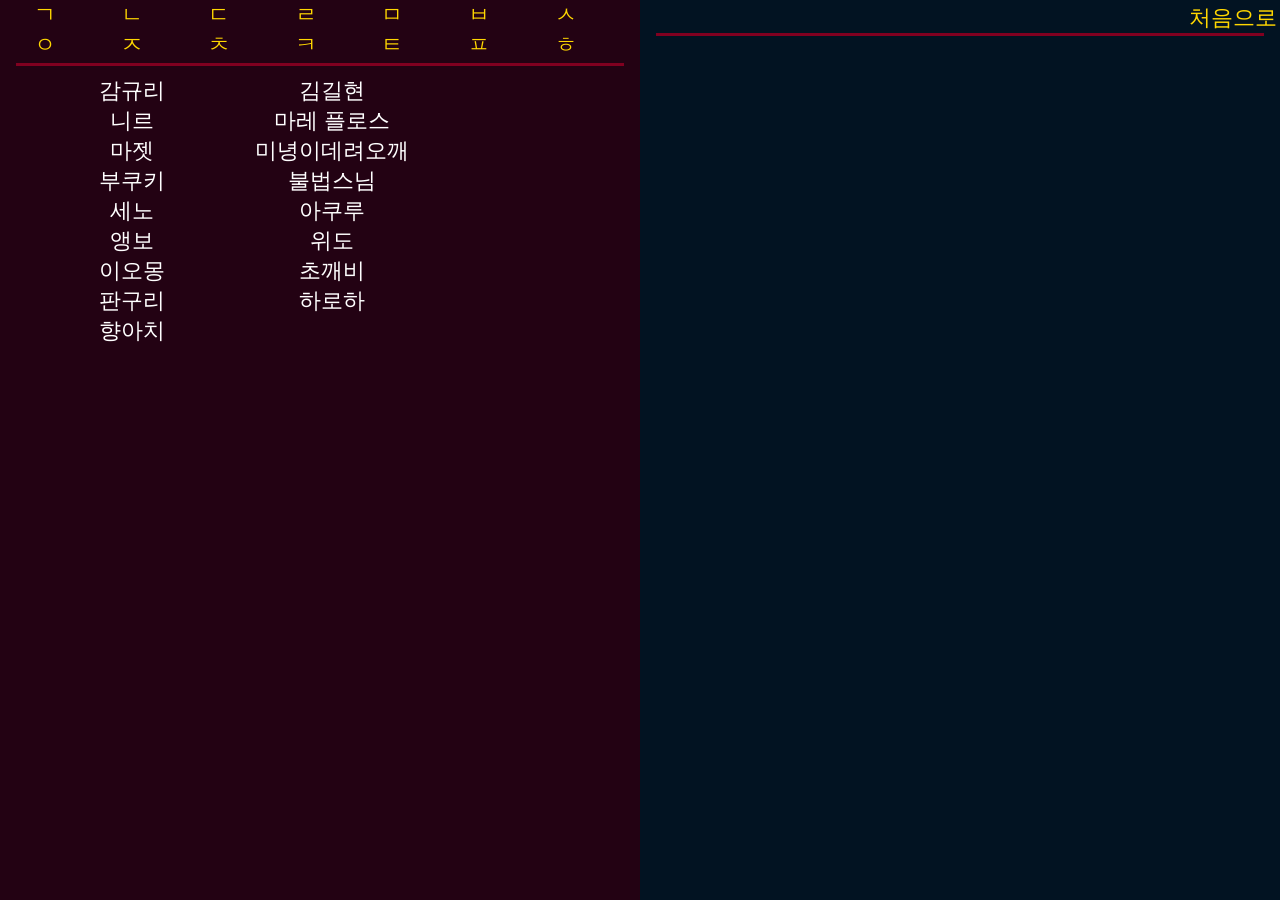
==== index.html @ 5a95bd5d "2323" ====
<!-- http://developer.mozilla.org/ -->
<!DOCTYPE html>
<html lang = "ko">
<head>
	<meta charset = "UTF-8">
	<title>유튜브 구간 반복 재생</title>
	<link rel = "stylesheet" href = "css/화면.css">
</head>

<body>
	<main id = "화면">

		<button id = "처음으로"><span>처음으로</span></button>
		<button id = "조사하기"><span>조사하기</span></button>



		<section id = "왼쪽_이름">
			<header class = "머리말">
				<menu id = "가나다"></menu>
				<!-- <menu id = "A-Z"></menu> -->
				<!-- <menu id = "소속"></menu> -->
			</header>
			<!-- <section 본문><이름표들></section> -->
		</section>
		<section id = "오른쪽_안내">
			<header class = "머리말">
				<!-- 안내할 목록들 -->
			</header>
			<section class = "본문">
			</section>
		</section>



		<section id = "왼쪽">
		</section>
		<section id = "오른쪽">
			<header class = "머리말">
				<!-- <menu id = "유튜브 치지직 링크 들어갈 자리"></menu> -->
			</header>
			<section class = "본문">
				<section id = "player">
					<div id = "YTP"></div>
				</section>
				<div id = "재생_시간_표시줄">
					<div id = "재생_시간_지금"></div>
				</div>
				<span id = "동영상_제목">재생 목록에서 선택하세요</span>
				<div id = "볼륨">
					<input id = "볼륨_조절" type = "range" min = "0" max = "100" value = "25" step = "1">
				</div>
			</section>
		</section>



		<section id = "도구">
			<header class = "머리말"></header>
			<section class = "본문"></section>
		</section>
		<section id = "출력">
			<header class = "머리말"></header>
			<section class = "본문"></section>
		</section>



	</main>



	<script src = "js/준비.js"></script>
	<script src = "js/명령.js"></script>
</body>


</html>
---- css/화면.css ----
/*

https://codingeverybody.kr/

http://developer.mozilla.org/

*/


/* /////////////////////////////////////////////////////////////////////////////////////////////////// */
/* 기본 설정들 */
*
{
	margin : 0 ;
	padding : 0 ;
	border : 0 ;
	overflow : hidden ;
	background : transparent ;
	color : var(--강조1) ;
	font-size : 22px ;
	cursor : default ;
}

/* 변수 선언 */
:root
{
	--오른쪽바탕색 : #021322 ;
	--왼쪽바탕색 : #230213 ;
	--강조1 : #FFD700 ;
	--강조2 : #800020 ;
	--강조3 : #ffffff ;
	--가로 : 160px ;
	--세로 : 90px ;
}

body
{
	width : 100% ;
	width : 100vw ;
	width : 100dvw ;
	height : 100% ;
	height : 100vh ;
	height : 100dvh ;
}

#화면
{
	display : grid ;
	grid-template-columns : minmax(0, 1fr) minmax(0, 1fr) ;
	grid-template-rows : 100% ;
	height : 100% ;
}

#왼쪽_이름,
#오른쪽,
#오른쪽_안내
{
	width : 100% ;
	height : 100% ;
	display: flex ;
	flex-direction: column ;
	align-items: center ;
	justify-content: flex-start ;
}

#처음으로
{
	position : fixed ;
	right : 3px;
	top : 3px;
	z-index : 3;
}

#조사하기
{
	position : fixed ;
	right : 3px;
	bottom : 3px;
	z-index : -1;
}

/* 기본 설정들 */
/* /////////////////////////////////////////////////////////////////////////////////////////////////// */




/* /////////////////////////////////////////////////////////////////////////////////////////////////// */
/* 공공재 */

.머리말
{
	width : 95% ;
	height : auto ;
	min-height : 30px ;
	border-bottom : 3px solid var(--강조2) ;
	padding-bottom : 3px ;
	display : flex ;
	align-items : center ;
}

.안내표시줄
{
	width : 95%;
}

.본문
{
	width : 90% ;
	height : 100% ;
}

#화면 menu
{
	height : auto
}

#화면 img
{
	width : 100% ;
	height : 100% ;
	object-fit : cover ;
}

.문자열_클릭
{
	cursor : pointer ;
}

#화면 button > span
{
	cursor : pointer ;
}

/* 공공재 */
/* /////////////////////////////////////////////////////////////////////////////////////////////////// */



/* /////////////////////////////////////////////////////////////////////////////////////////////////// */
/* 왼쪽 최초 화면 */

#왼쪽_이름
{
	grid-column : 1 ;
	grid-row : 1 ;
	background : var(--왼쪽바탕색) ;
	z-index : 1 ;
}

#가나다,
#소속
{
	display : grid ;
	grid-template-columns : repeat(7, 2fr 1fr) ;
	grid-auto-rows : auto ;
	width : 100% ;
	height : auto ;
	text-align : center ;
}


.자음_상자,
.자음_번호
{
	display : flex ;
	align-items : center ;
	justify-content : center ;
}

.이름표들
{
	display : flex ;
	flex-wrap : wrap ;
	align-content : flex-start ;
	padding-top: 10px ;
}

.이름표
{
	display : flex ;
	align-items : center ;
	justify-content : center ;
	flex : 0 0 200px ;
	width : 200px ;
	height : 30px ;
}


.이름표 span
{
	color: var(--강조3) ;
}

.이름표 span:hover
{
	color: var(--강조1) ;
}

/* 왼쪽 최초 화면 */
/* /////////////////////////////////////////////////////////////////////////////////////////////////// */


/* /////////////////////////////////////////////////////////////////////////////////////////////////// */
/* 오른쪽 최초 화면 */

#오른쪽_안내
{
	grid-column : 2 ;
	grid-row : 1 ;
	background : var(--오른쪽바탕색) ;
	z-index : 1 ;
}

/* 오른쪽 최초 화면 */
/* /////////////////////////////////////////////////////////////////////////////////////////////////// */



/* /////////////////////////////////////////////////////////////////////////////////////////////////// */
/* 왼쪽 본문 화면 */

#왼쪽
{
	grid-column : 1 ;
	grid-row : 1 ;
	display : grid ;
	background : var(--왼쪽바탕색) ;
}



.머리말_재생목록,
.머리말_종류,
.머리말_페이지,
.머리말_크기,
.종류_모두,
.종류_원곡,
.종류_커버,
.버튼_이전,
.버튼_지금,
.버튼_다음,
.이전_숫자,
.지금_숫자,
.다음_숫자
{
	flex : 1 ;
	display : flex ;
	justify-content : space-evenly ;
}





.구역
{
	display : flex ;
	flex-direction : column ;
	align-items : center ;
	width : 100% ;
	min-height : 0 ;
}

.구역[data-종류=동영상],
.구역[data-종류=쇼츠]
{
	display : grid ;
	grid-template-rows : auto 1fr ;
	justify-items : center ;
	align-items : start ;
}


.크기_계산
{
	margin-top : 9px ;
	width : 100% ;
	height : 100% ;
	max-width : round(down, 100%, var(--가로)) ;
	max-height : round(down, 100%, var(--세로)) ;
}



.크기_계산.쇼츠
{
	max-width : round(down, 100%, var(--세로)) ;
	max-height : round(down, 100%, var(--가로)) ;
}



.페이지
{
	display : grid ;
	grid-template-columns : repeat(auto-fill, var(--가로)) ;
}



.페이지.쇼츠
{
	grid-template-columns : repeat(auto-fill, var(--세로)) ;
}



.버튼
{
	display : flex ;
	align-items : center ;
	justify-content : center ;
	position : relative ;
	width : var(--가로) ;
	height : var(--세로) ;
}

.크기_계산.쇼츠 .버튼
{
	width : var(--세로) ;
	height : var(--가로) ;
}

.버튼:hover
{
	outline : 3px solid var(--강조1) ;
	outline-offset : -3px ;
}

.버튼.강조
{
	outline : 3px solid var(--강조1) ;
	outline-offset : -3px ;
}

.버튼.발기
{
	filter : brightness(25%) ;
}

.버튼.발기:hover
{
	filter : brightness(100%) ;
}


.선택지_공간
{
	display : flex ;
	width : 80% ;
	gap : 3px ;
	flex : 1 ;
}

.선택지_공간 .선택지_노래
{
	flex : 5 ;
	text-align : left ;
}

.선택지_공간 .선택지_재생
{
	display : flex ;
	flex : 1 ;
}

.재생_시작_버튼
{
	width : 100% ;
	height : 100% ;
	display : flex ;
	align-items : center ;
	justify-content : center ;
}

#화면 .재생_시작_버튼:disabled
{
	opacity : 0.5 ;
}

/* 왼쪽 본문 화면 */
/* /////////////////////////////////////////////////////////////////////////////////////////////////// */




















/* /////////////////////////////////////////////////////////////////////////////////////////////////// */

/* 오른쪽 본문 화면 */



#오른쪽
{
	grid-column : 2 ;
	grid-row : 1 ;
	gap : 3px ;
	background : var(--오른쪽바탕색) ;
}

#player
{
	width : clamp(480px, 100%, 640px) ;
	height : clamp(270px, 100%, 360px) ;
	margin-bottom : 10px ;
	z-index : 1 ;
}

#player iframe,
#YTP
{
	width : 100% ;
	height : 100% ;
	display : block ;
}

#재생_시간_표시줄
{
	width : clamp(480px, 100%, 640px) ;
	height : 9px ;
	background : #000000 ;
	border-radius : var(--세로) ;

	margin-bottom : 10px ;
}

#재생_시간_지금
{
	height : 100% ;
	width : 0% ;
	background : var(--강조2) ;
	border-radius : var(--세로) ;

}

#동영상_제목
{
	width : clamp(480px, 95%, 640px) ;
	text-align : center ;
}

#볼륨
{
	display : flex ;
	align-items : center ;
	width : clamp(480px, 100%, 640px) ;
	height : 50px ;
}

#볼륨_조절
{
	flex : 1 ;
	accent-color : var(--강조2) ;
	height : 6px ;
}

#볼륨_조절:hover
{
	cursor : grab ;
	accent-color : var(--강조2) ;
}

#볼륨_조절:active
{
	cursor : grabbing ;
	accent-color : var(--강조2) ;
}


/* 오른쪽 본문 화면 */
/* /////////////////////////////////////////////////////////////////////////////////////////////////// */


.구역[data-종류=부분] .본문
{
	display : grid ;
	grid-template-rows : 0fr 1fr ;
	flex : 1 ;
	min-height : 0 ;
	height : auto ;
	padding-top : 9px ;
}

.구역[data-종류=부분][data-크기=커짐] .본문
{
	grid-template-rows : 1fr 0fr ;
}

.드롭다운_공간
{
	height : 100% ;
	min-height : 0 ;
}

.드롭다운_칸
{
	display : flex ;
	width : 100% ;
	height : 30px ;
	gap : 3px ;
	overflow : visible ;
}

.드롭다운_선택
{
	flex : 1 ;
	min-width : 0 ;
	height : 30px ;
	text-align : left ;
	background : var(--왼쪽바탕색) ;
	border : 1px solid var(--강조2) ;
	cursor : pointer ;
	white-space : pre ;
	tab-size : 200px ;
}

.드롭다운_선택 option
{
	background : var(--왼쪽바탕색) ;
	white-space : pre ;
	tab-size : 200px ;
}

/* 재생 시작 버튼 (공통) */
.드롭다운_칸 .재생_시작_버튼,
.노래_재생 .재생_시작_버튼
{
	flex : 0 0 100px ;
	width : 100px ;
	height : 30px ;
	background : var(--강조2) ;
	cursor : pointer ;
}

/* 노래 목록 (크게 화면) */
.크기_계산.부분
{
	max-width : none ;
	max-height : none ;
	margin-top : 0 ;
	height : 100% ;
}

.페이지.부분
{
	display : flex ;
	flex-direction : column ;
	gap : 3px ;
}

.노래_항목
{
	display : grid ;
	grid-template-columns : 200px 1fr 100px ;
	flex : 0 0 30px ;
	width : 100% ;
	height : 30px ;
}

.노래_항목:hover
{
	background : rgba(255, 255, 255, 0.15) ;
}

.노래_칸
{
	position : relative ;
	display : flex ;
	align-items : center ;
	height : 30px ;
	min-width : 0 ;
	white-space : nowrap ;
}

.노래_이름
{
	justify-content : center ;
	text-align : center ;
}

/* 세로 구분선 (높이의 80%) */
.노래_칸 + .노래_칸::before
{
	content : "" ;
	position : absolute ;
	left : 0 ;
	top : 10% ;
	height : 80% ;
	width : 1px ;
	background : var(--강조2) ;
}



/* 불러오는 중: 본문의 가로 중앙, 세로 중앙 */
#불러오는중
{
	width : 100% ;
	height : 100% ;
	display : flex ;
	align-items : center ;
	justify-content : center ;
	font-size : 60px ;
}

/* 머리말을 뺀 나머지 높이를 본문이 차지해야 세로 중앙이 정확히 맞음 */
#왼쪽_이름 > .본문
{
	flex : 1 ;
	min-height : 0 ;
	height : auto ;
}

/* 파일 없음(!) 또는 문제 있음(?) 이름표 취소선 */
.이름표 span.파일없음,
.이름표 span.문제있음
{
	text-decoration : line-through ;
}

/* 파일 없음은 클릭과 hover 모두 방지 */
.이름표 span.파일없음
{
	pointer-events : none ;
}

/* 문제 목록 출력: 본문 왼쪽 위부터 */
.문제_출력
{
	width : 100% ;
	height : 100% ;
	white-space : pre ;
	text-align : left ;
	tab-size : 4 ;
	overflow : auto ;
}



/* /////////////////////////////////////////////////////////////////////////////////////////////////// */

#도구,
#출력
{
	grid-column : 1 ;
	grid-row : 1 ;
	background : var(--강조2) ;
	z-index : -1 ;
	font-size: 14px ;
}

#출력
{
	grid-column : 2 ;
}
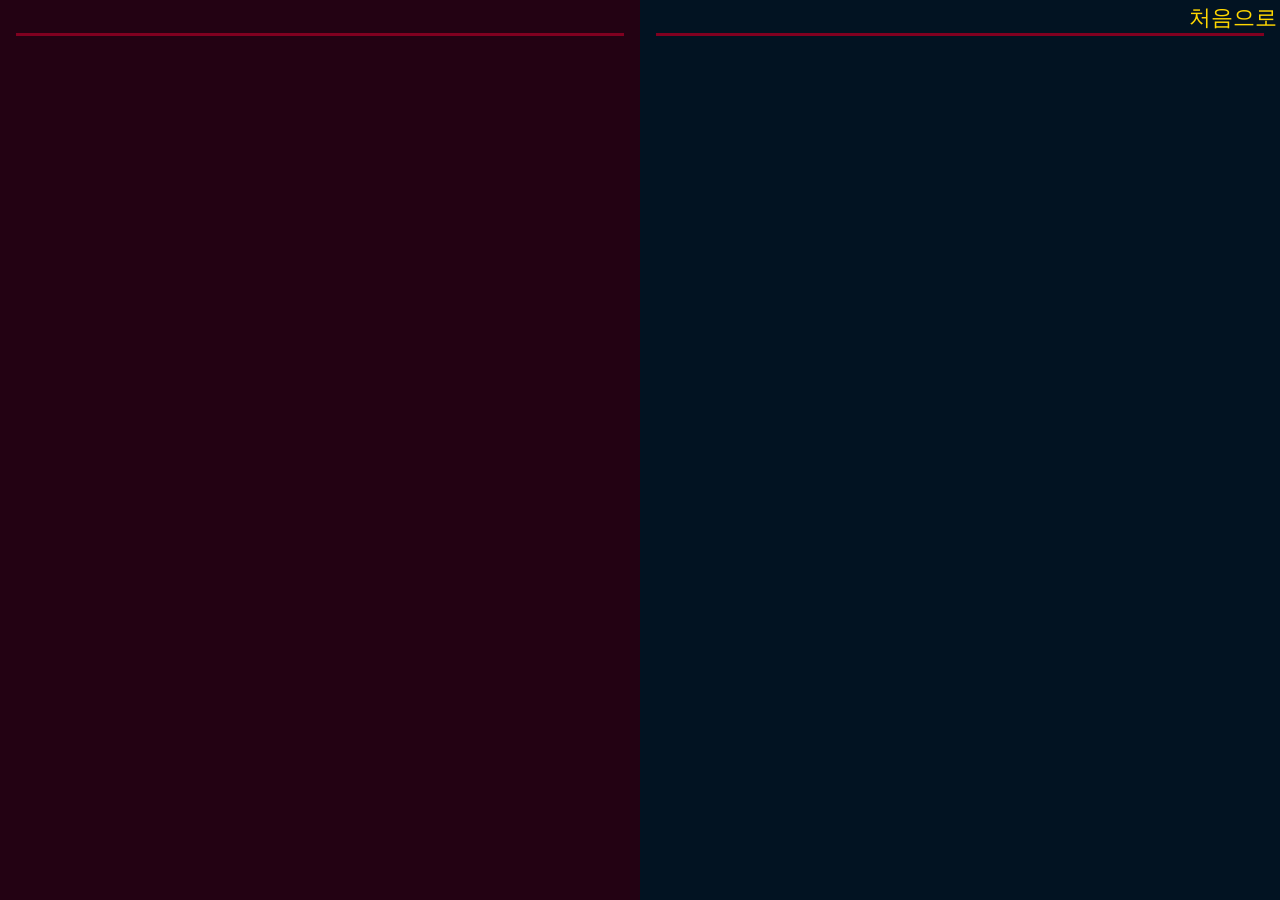
==== commit 32a224c9: "123" ====
--- a/index.html
+++ b/index.html
@@ -46,7 +46,9 @@
 				<div id = "재생_시간_표시줄">
 					<div id = "재생_시간_지금"></div>
 				</div>
-				<span id = "동영상_제목">재생 목록에서 선택하세요</span>
+				<div id = "동영상_제목">
+					<span id = "제목표시줄">재생 목록에서 선택하세요</span>
+				</div>
 				<div id = "볼륨">
 					<input id = "볼륨_조절" type = "range" min = "0" max = "100" value = "25" step = "1">
 				</div>
--- a/css/화면.css
+++ b/css/화면.css
@@ -275,6 +275,8 @@
 .크기_계산
 {
 	margin-top : 9px ;
+	margin-left : auto ;
+	margin-right : auto ;
 	width : 100% ;
 	height : 100% ;
 	max-width : round(down, 100%, var(--가로)) ;
@@ -415,6 +417,13 @@
 	background : var(--오른쪽바탕색) ;
 }
 
+#오른쪽 .본문
+{
+	display : flex ;
+	flex-direction : column ;
+	align-items : center ;
+}
+
 #player
 {
 	width : clamp(480px, 100%, 640px) ;
@@ -452,7 +461,7 @@
 
 #동영상_제목
 {
-	width : clamp(480px, 95%, 640px) ;
+	width : 95% ;
 	text-align : center ;
 }
 
@@ -669,4 +678,30 @@
 #출력
 {
 	grid-column : 2 ;
+	display : flex ;
+	flex-direction : column ;
+	align-items : center ;
+}
+
+#출력 > .본문
+{
+	flex : 1 ;
+	min-height : 0 ;
+	height : auto ;
+	overflow : auto ;
+}
+
+/* 이름마다 문제_출력 이 100% 높이로 겹치지 않도록 내용 높이만큼만 차지 */
+#출력 .본문 div
+{
+	font-size : 14px ;
+	height : auto ;
+	overflow : visible ;
+	white-space : pre ;
+}
+
+.조사_제목
+{
+	color : var(--강조3) ;
+	padding-top : 10px ;
 }
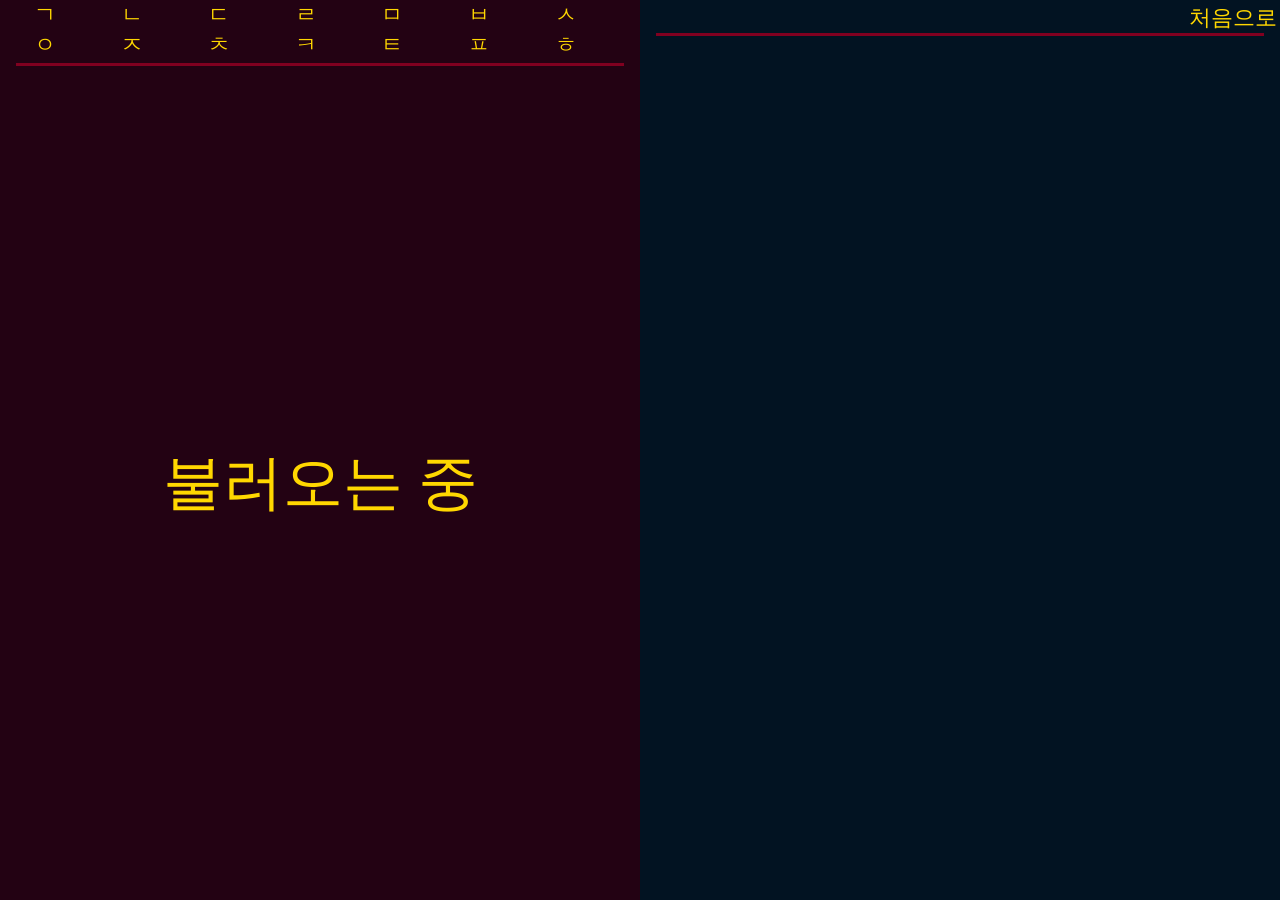
==== commit 240013da: "23234" ====
--- a/index.html
+++ b/index.html
@@ -11,9 +11,6 @@
 	<main id = "화면">
 
 		<button id = "처음으로"><span>처음으로</span></button>
-		<button id = "조사하기"><span>조사하기</span></button>
-
-
 
 		<section id = "왼쪽_이름">
 			<header class = "머리말">
@@ -55,22 +52,7 @@
 			</section>
 		</section>
 
-
-
-		<section id = "도구">
-			<header class = "머리말"></header>
-			<section class = "본문"></section>
-		</section>
-		<section id = "출력">
-			<header class = "머리말"></header>
-			<section class = "본문"></section>
-		</section>
-
-
-
 	</main>
-
-
 
 	<script src = "js/준비.js"></script>
 	<script src = "js/명령.js"></script>
--- a/css/화면.css
+++ b/css/화면.css
@@ -69,14 +69,6 @@
 	right : 3px;
 	top : 3px;
 	z-index : 3;
-}
-
-#조사하기
-{
-	position : fixed ;
-	right : 3px;
-	bottom : 3px;
-	z-index : -1;
 }
 
 /* 기본 설정들 */
@@ -461,7 +453,7 @@
 
 #동영상_제목
 {
-	width : 95% ;
+	width : clamp(480px, 95%, 640px) ;
 	text-align : center ;
 }
 
@@ -661,47 +653,3 @@
 	overflow : auto ;
 }
 
-
-
-/* /////////////////////////////////////////////////////////////////////////////////////////////////// */
-
-#도구,
-#출력
-{
-	grid-column : 1 ;
-	grid-row : 1 ;
-	background : var(--강조2) ;
-	z-index : -1 ;
-	font-size: 14px ;
-}
-
-#출력
-{
-	grid-column : 2 ;
-	display : flex ;
-	flex-direction : column ;
-	align-items : center ;
-}
-
-#출력 > .본문
-{
-	flex : 1 ;
-	min-height : 0 ;
-	height : auto ;
-	overflow : auto ;
-}
-
-/* 이름마다 문제_출력 이 100% 높이로 겹치지 않도록 내용 높이만큼만 차지 */
-#출력 .본문 div
-{
-	font-size : 14px ;
-	height : auto ;
-	overflow : visible ;
-	white-space : pre ;
-}
-
-.조사_제목
-{
-	color : var(--강조3) ;
-	padding-top : 10px ;
-}
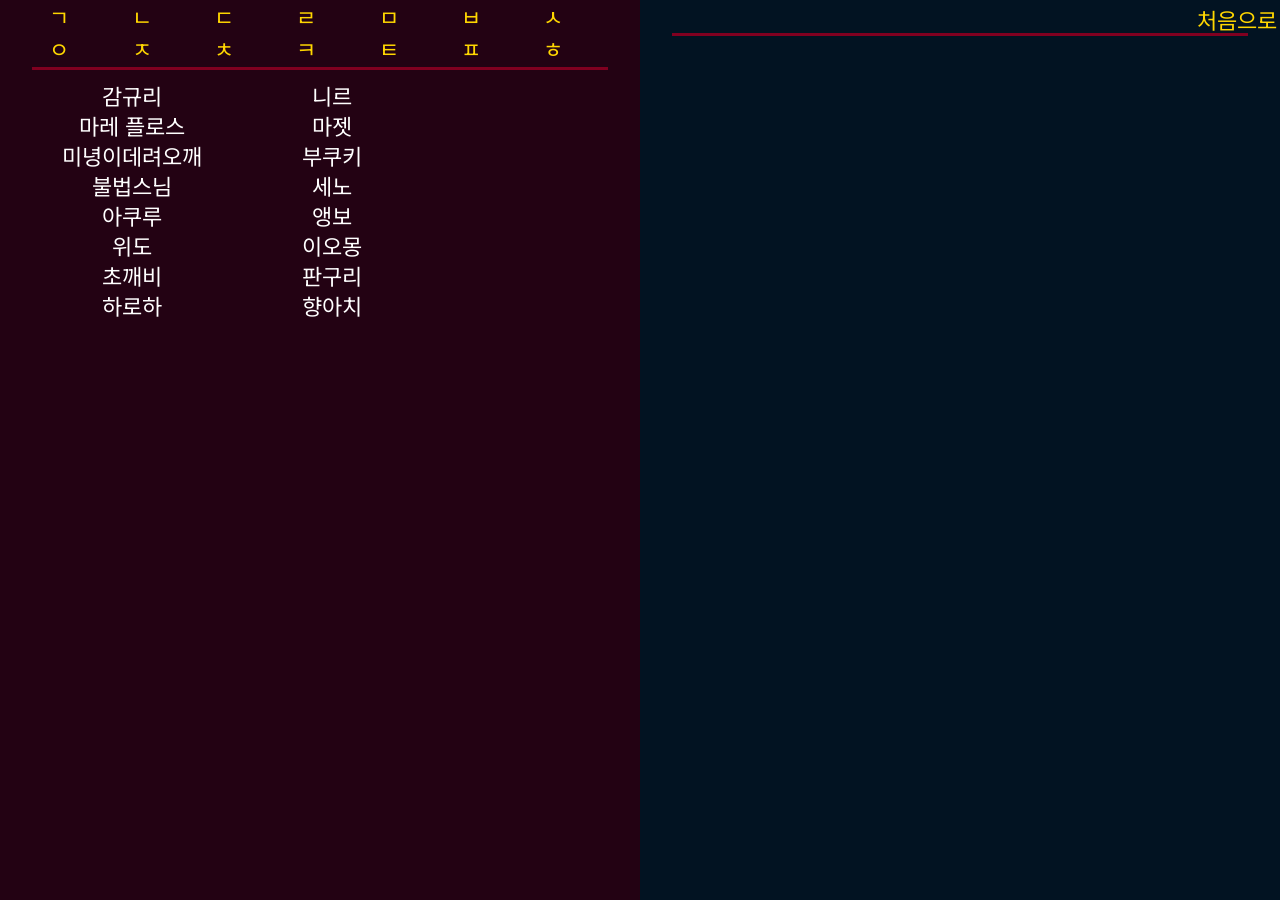
==== commit 1e3f9e33: "폰트 적용" ====
--- a/index.html
+++ b/index.html
@@ -4,6 +4,9 @@
 <head>
 	<meta charset = "UTF-8">
 	<title>유튜브 구간 반복 재생</title>
+	<link rel="preconnect" href="https://fonts.googleapis.com">
+	<link rel="preconnect" href="https://fonts.gstatic.com" crossorigin>
+	<link href="https://fonts.googleapis.com/css2?family=Noto+Sans+KR&display=swap" rel="stylesheet">
 	<link rel = "stylesheet" href = "css/화면.css">
 </head>
 
--- a/css/화면.css
+++ b/css/화면.css
@@ -18,7 +18,12 @@
 	background : transparent ;
 	color : var(--강조1) ;
 	font-size : 22px ;
+	font-family: "Noto Sans KR", sans-serif;
+	font-optical-sizing: auto;
+	font-weight: 400;
+	font-style: normal;
 	cursor : default ;
+
 }
 
 /* 변수 선언 */
@@ -82,7 +87,7 @@
 
 .머리말
 {
-	width : 95% ;
+	width : 90% ;
 	height : auto ;
 	min-height : 30px ;
 	border-bottom : 3px solid var(--강조2) ;
@@ -91,15 +96,11 @@
 	align-items : center ;
 }
 
-.안내표시줄
-{
-	width : 95%;
-}
-
 .본문
 {
 	width : 90% ;
-	height : 100% ;
+	min-height : 0 ;
+	height : auto ;
 }
 
 #화면 menu
@@ -217,6 +218,7 @@
 	grid-column : 1 ;
 	grid-row : 1 ;
 	display : grid ;
+	min-height : 0 ;
 	background : var(--왼쪽바탕색) ;
 }
 
@@ -258,11 +260,17 @@
 .구역[data-종류=쇼츠]
 {
 	display : grid ;
-	grid-template-rows : auto 1fr ;
+	grid-template-rows : auto minmax(0, 1fr) ;
 	justify-items : center ;
-	align-items : start ;
-}
-
+	align-items : stretch ;
+}
+
+.구역[data-종류=동영상] .본문,
+.구역[data-종류=쇼츠] .본문
+{
+	height : 100% ;
+	min-height : 0 ;
+}
 
 .크기_계산
 {
@@ -328,12 +336,12 @@
 	outline-offset : -3px ;
 }
 
-.버튼.발기
+.버튼.밝게
 {
 	filter : brightness(25%) ;
 }
 
-.버튼.발기:hover
+.버튼.밝게:hover
 {
 	filter : brightness(100%) ;
 }
@@ -416,10 +424,19 @@
 	align-items : center ;
 }
 
+#player,
+#재생_시간_표시줄,
+#동영상_제목,
+#볼륨
+{
+	width : 100% ;
+	max-width : 960px ;
+}
+
 #player
 {
-	width : clamp(480px, 100%, 640px) ;
-	height : clamp(270px, 100%, 360px) ;
+	aspect-ratio : 16 / 9 ;
+	height : auto ;
 	margin-bottom : 10px ;
 	z-index : 1 ;
 }
@@ -434,11 +451,9 @@
 
 #재생_시간_표시줄
 {
-	width : clamp(480px, 100%, 640px) ;
 	height : 9px ;
 	background : #000000 ;
 	border-radius : var(--세로) ;
-
 	margin-bottom : 10px ;
 }
 
@@ -453,15 +468,15 @@
 
 #동영상_제목
 {
-	width : clamp(480px, 95%, 640px) ;
 	text-align : center ;
+	box-sizing : border-box ;
+	padding : 0 3% ;
 }
 
 #볼륨
 {
 	display : flex ;
 	align-items : center ;
-	width : clamp(480px, 100%, 640px) ;
 	height : 50px ;
 }
 
@@ -492,7 +507,7 @@
 .구역[data-종류=부분] .본문
 {
 	display : grid ;
-	grid-template-rows : 0fr 1fr ;
+	grid-template-rows : minmax(0, 0fr) minmax(0, 1fr) ;
 	flex : 1 ;
 	min-height : 0 ;
 	height : auto ;
@@ -501,27 +516,29 @@
 
 .구역[data-종류=부분][data-크기=커짐] .본문
 {
-	grid-template-rows : 1fr 0fr ;
+	grid-template-rows : minmax(0, 1fr) minmax(0, 0fr) ;
 }
 
 .드롭다운_공간
 {
 	height : 100% ;
 	min-height : 0 ;
+	overflow : hidden ;
 }
 
 .드롭다운_칸
 {
-	display : flex ;
+	display : grid ;
+	grid-template-columns : minmax(0, 3fr) minmax(0, 1fr) ;
 	width : 100% ;
 	height : 30px ;
-	gap : 3px ;
-	overflow : visible ;
+	/* justify-content : center ; */
 }
 
 .드롭다운_선택
 {
-	flex : 1 ;
+	/* flex : 0 1 auto ; */
+	width : 100% ;
 	min-width : 0 ;
 	height : 30px ;
 	text-align : left ;
@@ -543,8 +560,7 @@
 .드롭다운_칸 .재생_시작_버튼,
 .노래_재생 .재생_시작_버튼
 {
-	flex : 0 0 100px ;
-	width : 100px ;
+	width : 100% ;
 	height : 30px ;
 	background : var(--강조2) ;
 	cursor : pointer ;
@@ -569,7 +585,7 @@
 .노래_항목
 {
 	display : grid ;
-	grid-template-columns : 200px 1fr 100px ;
+	grid-template-columns : minmax(0, 1.5fr) minmax(0, 0fr) minmax(0, 1.5fr) minmax(0, 1fr) ;
 	flex : 0 0 30px ;
 	width : 100% ;
 	height : 30px ;
@@ -592,26 +608,27 @@
 
 .노래_이름
 {
-	justify-content : center ;
-	text-align : center ;
-}
-
-/* 세로 구분선 (높이의 80%) */
-.노래_칸 + .노래_칸::before
-{
-	content : "" ;
-	position : absolute ;
-	left : 0 ;
-	top : 10% ;
+	justify-content : flex-end ;
+	text-align : right ;
+	padding-right : 9px ;
+}
+
+.노래_제목
+{
+	padding-left : 9px ;
+}
+
+.노래_구분선
+{
+	width : 0 ;
 	height : 80% ;
-	width : 1px ;
+	padding : 0 1.5px ;
 	background : var(--강조2) ;
-}
-
-
-
-/* 불러오는 중: 본문의 가로 중앙, 세로 중앙 */
-#불러오는중
+	justify-self : center ;
+	align-self : center ;
+}
+
+#대기_문자열
 {
 	width : 100% ;
 	height : 100% ;
@@ -620,36 +637,3 @@
 	justify-content : center ;
 	font-size : 60px ;
 }
-
-/* 머리말을 뺀 나머지 높이를 본문이 차지해야 세로 중앙이 정확히 맞음 */
-#왼쪽_이름 > .본문
-{
-	flex : 1 ;
-	min-height : 0 ;
-	height : auto ;
-}
-
-/* 파일 없음(!) 또는 문제 있음(?) 이름표 취소선 */
-.이름표 span.파일없음,
-.이름표 span.문제있음
-{
-	text-decoration : line-through ;
-}
-
-/* 파일 없음은 클릭과 hover 모두 방지 */
-.이름표 span.파일없음
-{
-	pointer-events : none ;
-}
-
-/* 문제 목록 출력: 본문 왼쪽 위부터 */
-.문제_출력
-{
-	width : 100% ;
-	height : 100% ;
-	white-space : pre ;
-	text-align : left ;
-	tab-size : 4 ;
-	overflow : auto ;
-}
-
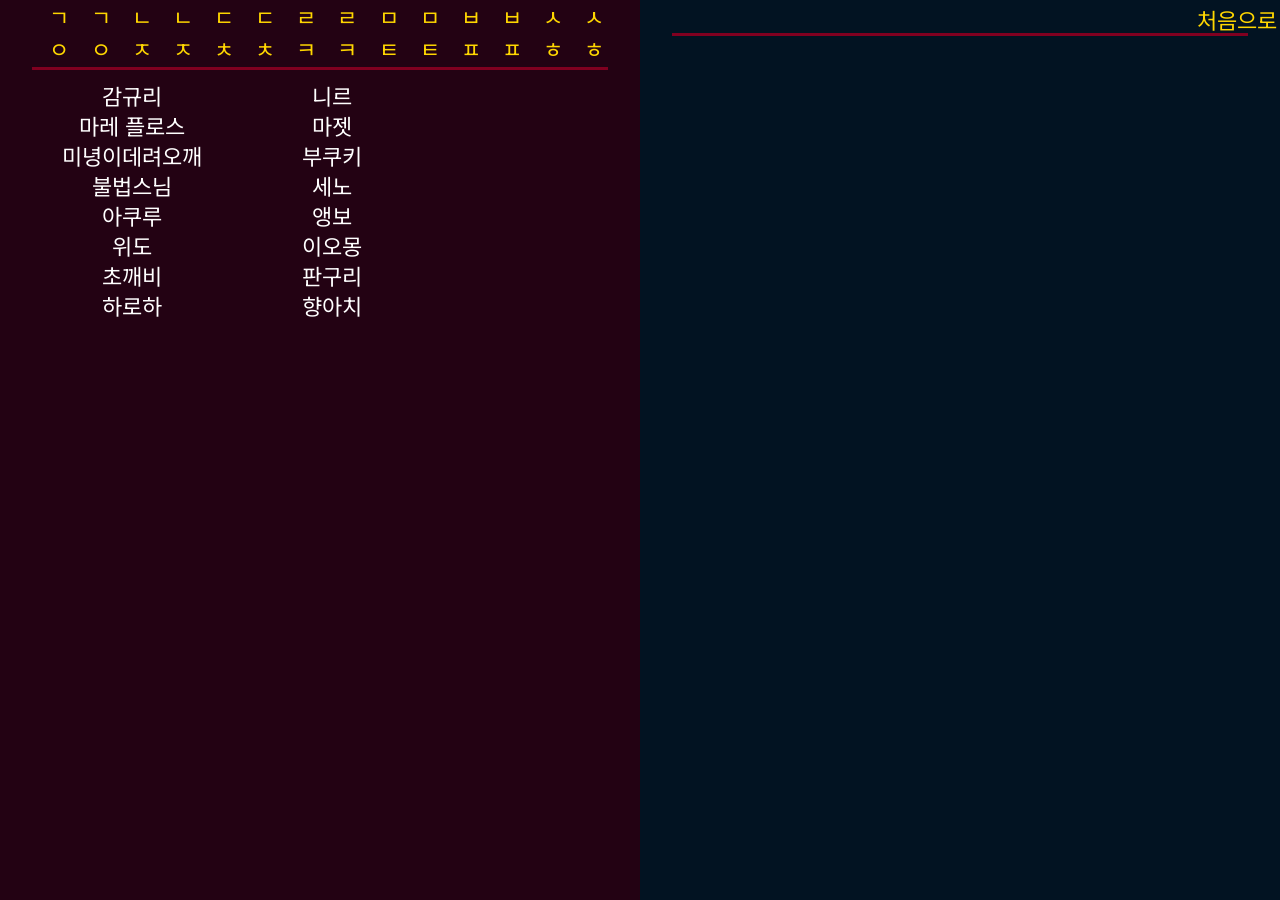
==== commit e870df76: "23234" ====
--- a/index.html
+++ b/index.html
@@ -1,65 +1,65 @@
-<!-- http://developer.mozilla.org/ -->
-<!DOCTYPE html>
-<html lang = "ko">
-<head>
-	<meta charset = "UTF-8">
-	<title>유튜브 구간 반복 재생</title>
-	<link rel="preconnect" href="https://fonts.googleapis.com">
-	<link rel="preconnect" href="https://fonts.gstatic.com" crossorigin>
-	<link href="https://fonts.googleapis.com/css2?family=Noto+Sans+KR&display=swap" rel="stylesheet">
-	<link rel = "stylesheet" href = "css/화면.css">
-</head>
-
-<body>
-	<main id = "화면">
-
-		<button id = "처음으로"><span>처음으로</span></button>
-
-		<section id = "왼쪽_이름">
-			<header class = "머리말">
-				<menu id = "가나다"></menu>
-				<!-- <menu id = "A-Z"></menu> -->
-				<!-- <menu id = "소속"></menu> -->
-			</header>
-			<!-- <section 본문><이름표들></section> -->
-		</section>
-		<section id = "오른쪽_안내">
-			<header class = "머리말">
-				<!-- 안내할 목록들 -->
-			</header>
-			<section class = "본문">
-			</section>
-		</section>
-
-
-
-		<section id = "왼쪽">
-		</section>
-		<section id = "오른쪽">
-			<header class = "머리말">
-				<!-- <menu id = "유튜브 치지직 링크 들어갈 자리"></menu> -->
-			</header>
-			<section class = "본문">
-				<section id = "player">
-					<div id = "YTP"></div>
-				</section>
-				<div id = "재생_시간_표시줄">
-					<div id = "재생_시간_지금"></div>
-				</div>
-				<div id = "동영상_제목">
-					<span id = "제목표시줄">재생 목록에서 선택하세요</span>
-				</div>
-				<div id = "볼륨">
-					<input id = "볼륨_조절" type = "range" min = "0" max = "100" value = "25" step = "1">
-				</div>
-			</section>
-		</section>
-
-	</main>
-
-	<script src = "js/준비.js"></script>
-	<script src = "js/명령.js"></script>
-</body>
-
-
+
+<!DOCTYPE html>
+<html lang = "ko">
+<head>
+	<meta charset = "UTF-8">
+	<title>유튜브 구간 반복 재생</title>
+	<link rel="preconnect" href="https://fonts.googleapis.com">
+	<link rel="preconnect" href="https://fonts.gstatic.com" crossorigin>
+	<link href="https://fonts.googleapis.com/css2?family=Noto+Sans+KR&display=swap" rel="stylesheet">
+	<link rel = "stylesheet" href = "css/화면.css">
+</head>
+
+<body>
+	<main id = "화면">
+
+		<button id = "처음으로"><span>처음으로</span></button>
+
+		<section id = "왼쪽_이름">
+			<header class = "머리말">
+				<menu id = "가나다"></menu>
+				<!-- <menu id = "A_Z"></menu> -->
+				<!-- <menu id = "소속"></menu> -->
+			</header>
+			<!-- <section 본문><이름표들></section> -->
+		</section>
+		<section id = "오른쪽_안내">
+			<header class = "머리말">
+				<!-- 안내할 목록들 -->
+			</header>
+			<section class = "본문">
+			</section>
+		</section>
+
+
+
+		<section id = "왼쪽">
+		</section>
+		<section id = "오른쪽">
+			<header class = "머리말">
+				<!-- <menu id = "유튜브 치지직 링크 들어갈 자리"></menu> -->
+			</header>
+			<section class = "본문">
+				<section id = "player">
+					<div id = "YTP"></div>
+				</section>
+				<div id = "재생_시간_표시줄">
+					<div id = "재생_시간_지금"></div>
+				</div>
+				<div id = "동영상_제목">
+					<span id = "제목표시줄">재생 목록에서 선택하세요</span>
+				</div>
+				<div id = "볼륨">
+					<input id = "볼륨_조절" type = "range" min = "0" max = "100" value = "25" step = "1">
+				</div>
+			</section>
+		</section>
+
+	</main>
+
+	<script src = "js/준비.js"></script>
+	<script src = "js/명령.js"></script>
+</body>
+
+
 </html>
--- a/css/화면.css
+++ b/css/화면.css
@@ -9,6 +9,7 @@
 
 /* /////////////////////////////////////////////////////////////////////////////////////////////////// */
 /* 기본 설정들 */
+
 *
 {
 	margin : 0 ;
@@ -23,7 +24,6 @@
 	font-weight: 400;
 	font-style: normal;
 	cursor : default ;
-
 }
 
 /* 변수 선언 */
@@ -38,6 +38,7 @@
 	--세로 : 90px ;
 }
 
+
 body
 {
 	width : 100% ;
@@ -142,6 +143,7 @@
 }
 
 #가나다,
+#A_Z,
 #소속
 {
 	display : grid ;
@@ -223,27 +225,15 @@
 }
 
 
-
-.머리말_재생목록,
-.머리말_종류,
-.머리말_페이지,
-.머리말_크기,
-.종류_모두,
-.종류_원곡,
-.종류_커버,
-.버튼_이전,
-.버튼_지금,
-.버튼_다음,
-.이전_숫자,
-.지금_숫자,
-.다음_숫자
+.구역 > .머리말 > *,
+.머리말_페이지 > *,
+.머리말_종류 > *,
+.버튼_지금 > *
 {
 	flex : 1 ;
 	display : flex ;
 	justify-content : space-evenly ;
 }
-
-
 
 
 
@@ -628,7 +618,7 @@
 	align-self : center ;
 }
 
-#대기_문자열
+.대기열
 {
 	width : 100% ;
 	height : 100% ;
